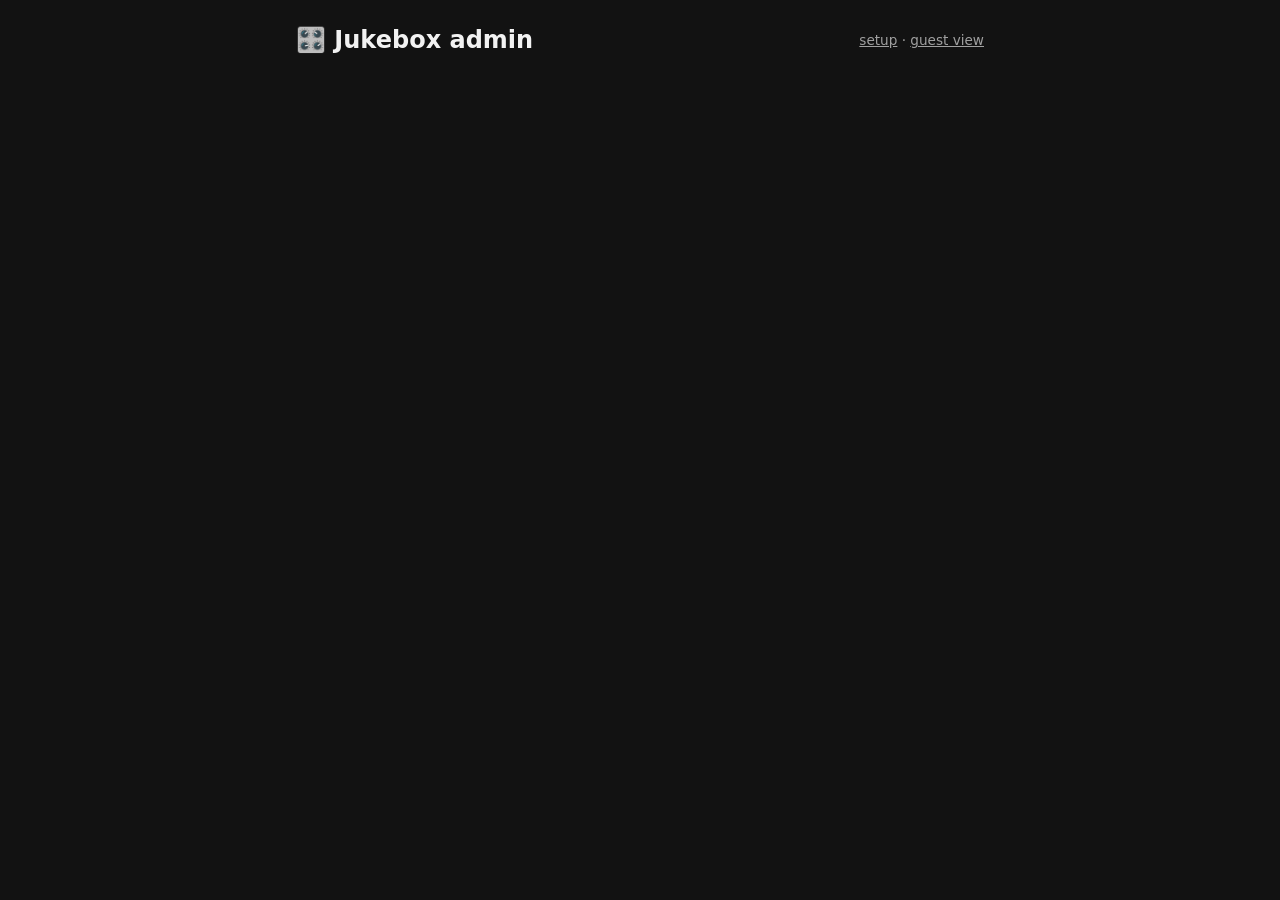
==== static/admin.html @ 83c5e772 "Split the volume slider into jukebox and fallback music volume Both can be changed at any time; the " ====
<!doctype html>
<html lang="en">
<head>
  <meta charset="utf-8">
  <meta name="viewport" content="width=device-width, initial-scale=1">
  <title>Jukebox Admin</title>
  <link rel="icon" type="image/png" sizes="32x32" href="/static/icon-32.png">
  <link rel="icon" type="image/png" sizes="192x192" href="/static/icon-192.png">
  <link rel="apple-touch-icon" href="/static/icon-180.png">
  <link rel="stylesheet" href="/static/style.css">
</head>
<body>
<main>
  <h1>🎛️ Jukebox admin <small><a href="/setup" class="muted">setup</a> · <a href="/" class="muted">guest view</a></small></h1>

  <section id="login" class="card hidden">
    <form id="login-form" class="row">
      <input id="password" type="password" placeholder="Admin password" required autocomplete="current-password">
      <button type="submit">Log in</button>
    </form>
  </section>

  <div id="panel" class="hidden">
    <section class="card">
      <div id="spotify-status"></div>
      <div class="row" style="margin-top:12px;flex-wrap:wrap">
        <button id="play-next" class="secondary">▶ Play next now</button>
        <button id="skip" class="secondary">⏭ Skip</button>
        <button id="logout" class="link" style="margin-left:auto">Log out</button>
      </div>
      <div id="volume-box" class="volume hidden">
        <p id="volume-unavailable" class="help hidden">The jukebox can't change the volume on this device.</p>
        <label for="volume">Volume <strong id="volume-value"></strong>
          <span class="help">Jukebox songs play at this volume.</span></label>
        <input id="volume" type="range" min="0" max="100">
        <label for="pause-volume">Fallback music volume <strong id="pause-volume-value"></strong>
          <span id="pause-volume-help" class="help"></span></label>
        <input id="pause-volume" type="range" min="0" max="100">
      </div>
    </section>

    <section class="card" style="margin-top:12px">
      <div class="row" style="flex-wrap:wrap">
        <span class="muted">Guest link:</span>
        <strong id="share-url" style="color:var(--accent)"></strong>
        <button id="copy-url" class="secondary">Copy</button>
        <a href="/share" target="_blank"><button class="secondary">QR code / TV screen</button></a>
      </div>
      <p id="share-alt" class="muted" style="margin:8px 0 0;font-size:0.85rem"></p>
    </section>

    <div class="tabs" style="margin-top:16px">
      <button data-tab="queue" class="active">Queue</button>
      <button data-tab="settings">Settings</button>
      <button data-tab="users">Users</button>
      <button data-tab="history">History</button>
    </div>

    <section id="tab-queue">
      <ul id="queue" class="tracks"></ul>
      <p id="queue-empty" class="muted hidden">The queue is empty.</p>
    </section>

    <section id="tab-settings" class="card hidden">
      <form id="settings-form" class="settings"></form>
    </section>

    <section id="tab-users" class="card hidden">
      <table>
        <thead><tr><th>Name</th><th>In queue</th><th>Total added</th><th></th></tr></thead>
        <tbody id="users"></tbody>
      </table>
    </section>

    <section id="tab-history" class="card hidden">
      <table>
        <thead><tr><th>Song</th><th>Added by</th><th>Added</th><th>Status</th></tr></thead>
        <tbody id="history"></tbody>
      </table>
    </section>
  </div>
</main>
<div id="toast" class="hidden"></div>
<script src="/static/common.js"></script>
<script src="/static/admin.js"></script>
</body>
</html>
---- static/style.css ----
:root {
  --bg: #121212;
  --surface: #1e1e1e;
  --surface-2: #2a2a2a;
  --text: #f2f2f2;
  --muted: #a0a0a0;
  --accent: #1db954;
  --accent-text: #0b0b0b;
  --danger: #e5534b;
  --radius: 10px;
}

* { box-sizing: border-box; }

body {
  margin: 0;
  background: var(--bg);
  color: var(--text);
  font: 15px/1.4 system-ui, -apple-system, "Segoe UI", Roboto, sans-serif;
}

main { max-width: 720px; margin: 0 auto; padding: 16px; }

h1 { font-size: 1.5rem; margin: 8px 0 16px; display: flex; align-items: center; gap: 8px; }
h1 small { font-size: 0.85rem; color: var(--muted); font-weight: normal; margin-left: auto; }
h2 { font-size: 1.05rem; margin: 24px 0 8px; color: var(--muted); text-transform: uppercase; letter-spacing: 0.05em; }

button, input, select { font: inherit; }

button {
  background: var(--accent);
  color: var(--accent-text);
  border: 0;
  border-radius: 999px;
  padding: 8px 16px;
  font-weight: 600;
  cursor: pointer;
}
button:disabled { opacity: 0.5; cursor: default; }
button.secondary { background: var(--surface-2); color: var(--text); }
button.danger { background: transparent; color: var(--danger); padding: 6px 10px; }
button.link { background: none; color: var(--muted); padding: 0; font-weight: normal; text-decoration: underline; }

input[type="text"], input[type="password"], input[type="search"], input[type="number"] {
  width: 100%;
  background: var(--surface-2);
  color: var(--text);
  border: 1px solid transparent;
  border-radius: var(--radius);
  padding: 10px 12px;
}
input:focus { outline: none; border-color: var(--accent); }
input[type="number"] { width: 90px; }
select {
  background: var(--surface-2); color: var(--text); border: 1px solid transparent;
  border-radius: var(--radius); padding: 8px 10px; max-width: 55%;
}

.card { background: var(--surface); border-radius: var(--radius); padding: 16px; }
.muted { color: var(--muted); }
.hidden { display: none !important; }
.row { display: flex; gap: 8px; align-items: center; }

/* Now playing */
.now { display: flex; gap: 16px; align-items: center; }
.now img { width: 96px; height: 96px; border-radius: 6px; object-fit: cover; flex-shrink: 0; }
.now .title { font-size: 1.15rem; font-weight: 600; }
.progress { height: 4px; background: var(--surface-2); border-radius: 2px; margin-top: 10px; overflow: hidden; }
.progress div { height: 100%; background: var(--accent); width: 0; }

/* Track lists */
.tracks { list-style: none; margin: 0; padding: 0; }
.tracks li {
  display: flex; align-items: center; gap: 12px;
  padding: 8px; border-radius: var(--radius);
}
.tracks li:nth-child(odd) { background: var(--surface); }
.tracks img, .tracks .noart { width: 44px; height: 44px; border-radius: 4px; object-fit: cover; flex-shrink: 0; background: var(--surface-2); }
.tracks .pos { width: 22px; text-align: right; color: var(--muted); flex-shrink: 0; }
.tracks .info { flex: 1; min-width: 0; }
.tracks .info > div { white-space: nowrap; overflow: hidden; text-overflow: ellipsis; }
.tracks .sub { color: var(--muted); font-size: 0.9rem; }
.tracks .actions { display: flex; gap: 4px; flex-shrink: 0; }
.tracks li.mine { box-shadow: inset 3px 0 0 var(--accent); }

.badge {
  display: inline-block; font-size: 0.75rem; padding: 1px 8px; border-radius: 999px;
  background: var(--surface-2); color: var(--muted); margin-left: 4px; vertical-align: middle;
}
.badge:empty { display: none; }
.badge.accent { background: var(--accent); color: var(--accent-text); }
.badge.danger { background: var(--danger); color: #fff; }

.who { color: var(--accent); }

/* Toast */
#toast {
  position: fixed; left: 50%; bottom: 24px; transform: translateX(-50%);
  background: var(--surface-2); color: var(--text); padding: 10px 18px; border-radius: var(--radius);
  box-shadow: 0 4px 20px rgba(0, 0, 0, 0.5); max-width: calc(100% - 32px); z-index: 10;
}
#toast.error { background: var(--danger); color: #fff; }

/* Admin */
.tabs { display: flex; gap: 4px; flex-wrap: wrap; margin-bottom: 12px; }
.tabs button { background: var(--surface-2); color: var(--text); }
.tabs button.active { background: var(--accent); color: var(--accent-text); }

.volume { margin-top: 14px; }
.volume .help { display: block; color: var(--muted); font-size: 0.85rem; }
.volume label { display: block; margin-top: 10px; }
.volume input[type="range"] { width: 100%; margin: 6px 0 0; accent-color: var(--accent); }
.settings { display: grid; gap: 14px; }
.setting { display: flex; justify-content: space-between; align-items: center; gap: 16px; }
.setting label { flex: 1; }
.setting .help { display: block; color: var(--muted); font-size: 0.85rem; }
.setting input[type="checkbox"] { width: 20px; height: 20px; accent-color: var(--accent); }

table { width: 100%; border-collapse: collapse; }
th, td { text-align: left; padding: 8px 6px; border-bottom: 1px solid var(--surface-2); }
th { color: var(--muted); font-weight: normal; font-size: 0.85rem; }
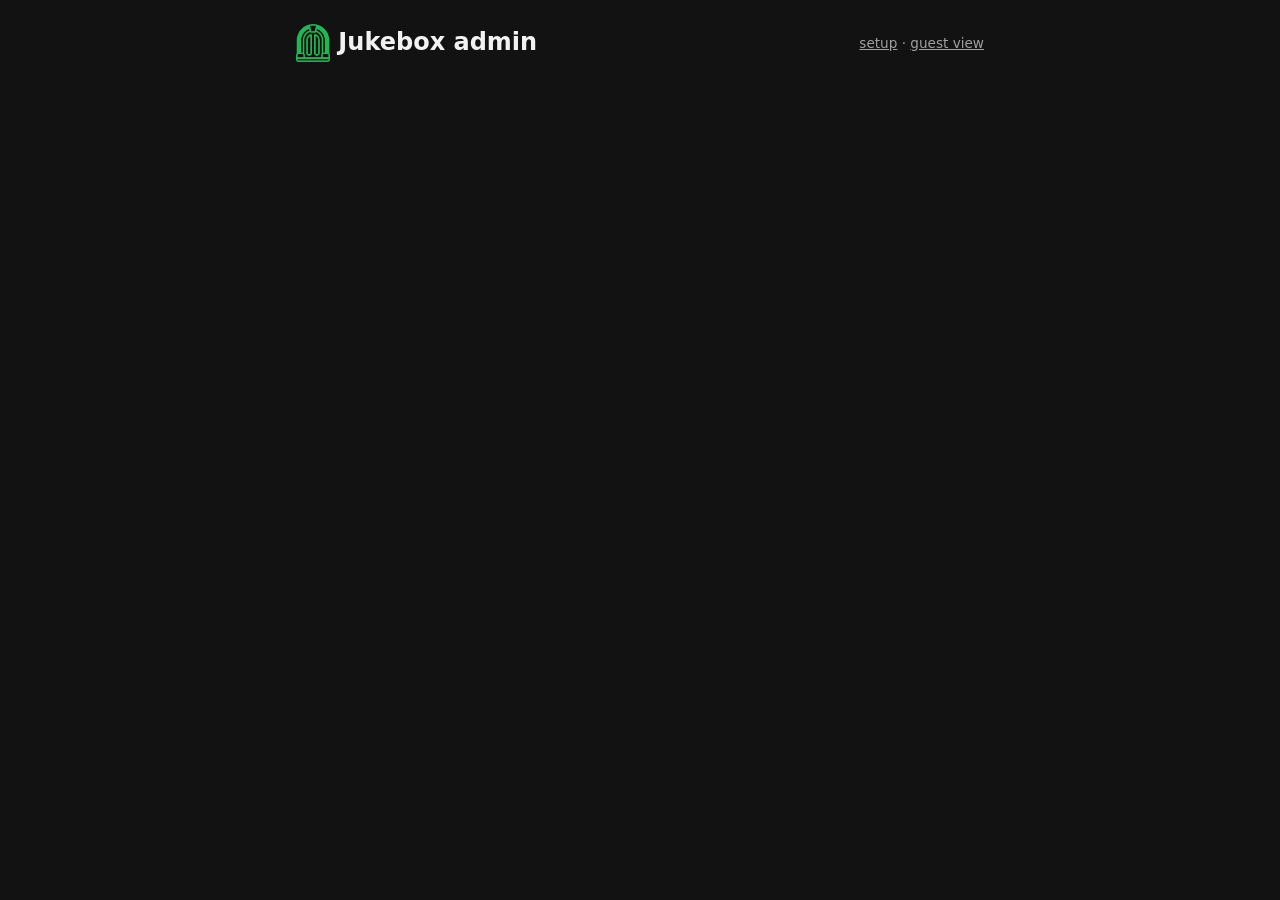
==== commit f17e13fd: "Show the jukebox logo in the page headers The guest, admin, setup and TV pages now show the jukebox " ====
--- a/static/admin.html
+++ b/static/admin.html
@@ -4,14 +4,14 @@
   <meta charset="utf-8">
   <meta name="viewport" content="width=device-width, initial-scale=1">
   <title>Jukebox Admin</title>
-  <link rel="icon" type="image/png" sizes="32x32" href="/static/icon-32.png">
-  <link rel="icon" type="image/png" sizes="192x192" href="/static/icon-192.png">
-  <link rel="apple-touch-icon" href="/static/icon-180.png">
+  <link rel="icon" href="/favicon.ico" sizes="16x16 32x32 48x48">
+  <link rel="icon" href="/static/icon-192.png" type="image/png" sizes="192x192">
+  <link rel="apple-touch-icon" href="/static/apple-touch-icon.png">
   <link rel="stylesheet" href="/static/style.css">
 </head>
 <body>
 <main>
-  <h1>🎛️ Jukebox admin <small><a href="/setup" class="muted">setup</a> · <a href="/" class="muted">guest view</a></small></h1>
+  <h1><img class="logo" src="/static/logo.png" alt=""> Jukebox admin <small><a href="/setup" class="muted">setup</a> · <a href="/" class="muted">guest view</a></small></h1>
 
   <section id="login" class="card hidden">
     <form id="login-form" class="row">
@@ -27,15 +27,6 @@
         <button id="play-next" class="secondary">▶ Play next now</button>
         <button id="skip" class="secondary">⏭ Skip</button>
         <button id="logout" class="link" style="margin-left:auto">Log out</button>
-      </div>
-      <div id="volume-box" class="volume hidden">
-        <p id="volume-unavailable" class="help hidden">The jukebox can't change the volume on this device.</p>
-        <label for="volume">Volume <strong id="volume-value"></strong>
-          <span class="help">Jukebox songs play at this volume.</span></label>
-        <input id="volume" type="range" min="0" max="100">
-        <label for="pause-volume">Fallback music volume <strong id="pause-volume-value"></strong>
-          <span id="pause-volume-help" class="help"></span></label>
-        <input id="pause-volume" type="range" min="0" max="100">
       </div>
     </section>
 
--- a/static/style.css
+++ b/static/style.css
@@ -22,6 +22,7 @@
 main { max-width: 720px; margin: 0 auto; padding: 16px; }
 
 h1 { font-size: 1.5rem; margin: 8px 0 16px; display: flex; align-items: center; gap: 8px; }
+h1 .logo { height: 1.6em; width: auto; flex-shrink: 0; }
 h1 small { font-size: 0.85rem; color: var(--muted); font-weight: normal; margin-left: auto; }
 h2 { font-size: 1.05rem; margin: 24px 0 8px; color: var(--muted); text-transform: uppercase; letter-spacing: 0.05em; }
 
@@ -106,10 +107,6 @@
 .tabs button { background: var(--surface-2); color: var(--text); }
 .tabs button.active { background: var(--accent); color: var(--accent-text); }
 
-.volume { margin-top: 14px; }
-.volume .help { display: block; color: var(--muted); font-size: 0.85rem; }
-.volume label { display: block; margin-top: 10px; }
-.volume input[type="range"] { width: 100%; margin: 6px 0 0; accent-color: var(--accent); }
 .settings { display: grid; gap: 14px; }
 .setting { display: flex; justify-content: space-between; align-items: center; gap: 16px; }
 .setting label { flex: 1; }
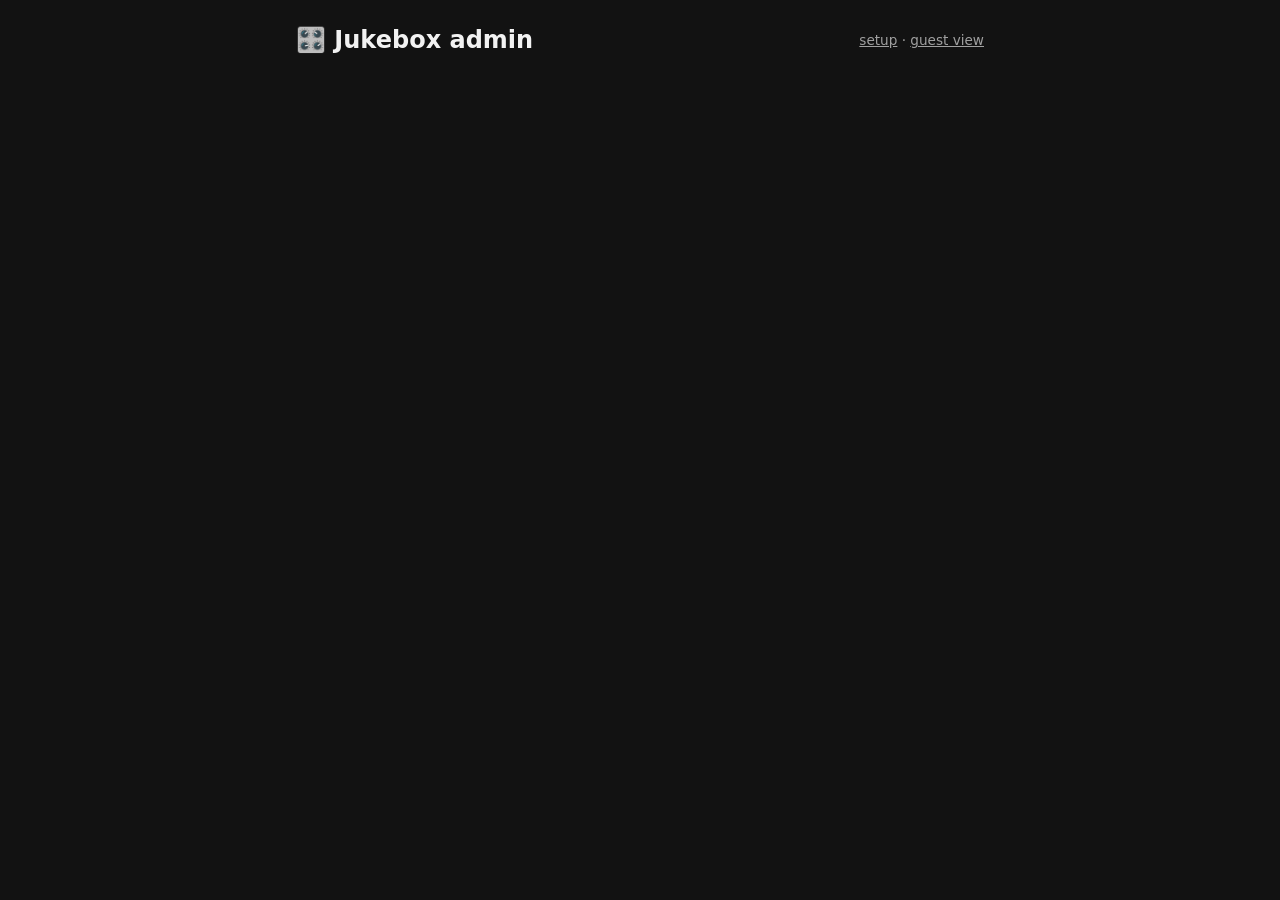
==== commit c591020c: "Merge pull request #3 from Adermark/feature/auto-mode-volume Volume sliders, quieter fallback music " ====
--- a/static/admin.html
+++ b/static/admin.html
@@ -4,14 +4,14 @@
   <meta charset="utf-8">
   <meta name="viewport" content="width=device-width, initial-scale=1">
   <title>Jukebox Admin</title>
-  <link rel="icon" href="/favicon.ico" sizes="16x16 32x32 48x48">
-  <link rel="icon" href="/static/icon-192.png" type="image/png" sizes="192x192">
-  <link rel="apple-touch-icon" href="/static/apple-touch-icon.png">
+  <link rel="icon" type="image/png" sizes="32x32" href="/static/icon-32.png">
+  <link rel="icon" type="image/png" sizes="192x192" href="/static/icon-192.png">
+  <link rel="apple-touch-icon" href="/static/icon-180.png">
   <link rel="stylesheet" href="/static/style.css">
 </head>
 <body>
 <main>
-  <h1><img class="logo" src="/static/logo.png" alt=""> Jukebox admin <small><a href="/setup" class="muted">setup</a> · <a href="/" class="muted">guest view</a></small></h1>
+  <h1>🎛️ Jukebox admin <small><a href="/setup" class="muted">setup</a> · <a href="/" class="muted">guest view</a></small></h1>
 
   <section id="login" class="card hidden">
     <form id="login-form" class="row">
@@ -27,6 +27,15 @@
         <button id="play-next" class="secondary">▶ Play next now</button>
         <button id="skip" class="secondary">⏭ Skip</button>
         <button id="logout" class="link" style="margin-left:auto">Log out</button>
+      </div>
+      <div id="volume-box" class="volume hidden">
+        <p id="volume-unavailable" class="help hidden">The jukebox can't change the volume on this device.</p>
+        <label for="volume">Volume <strong id="volume-value"></strong>
+          <span class="help">Jukebox songs play at this volume.</span></label>
+        <input id="volume" type="range" min="0" max="100">
+        <label for="pause-volume">Fallback music volume <strong id="pause-volume-value"></strong>
+          <span id="pause-volume-help" class="help"></span></label>
+        <input id="pause-volume" type="range" min="0" max="100">
       </div>
     </section>
 
--- a/static/style.css
+++ b/static/style.css
@@ -22,7 +22,6 @@
 main { max-width: 720px; margin: 0 auto; padding: 16px; }
 
 h1 { font-size: 1.5rem; margin: 8px 0 16px; display: flex; align-items: center; gap: 8px; }
-h1 .logo { height: 1.6em; width: auto; flex-shrink: 0; }
 h1 small { font-size: 0.85rem; color: var(--muted); font-weight: normal; margin-left: auto; }
 h2 { font-size: 1.05rem; margin: 24px 0 8px; color: var(--muted); text-transform: uppercase; letter-spacing: 0.05em; }
 
@@ -107,6 +106,10 @@
 .tabs button { background: var(--surface-2); color: var(--text); }
 .tabs button.active { background: var(--accent); color: var(--accent-text); }
 
+.volume { margin-top: 14px; }
+.volume .help { display: block; color: var(--muted); font-size: 0.85rem; }
+.volume label { display: block; margin-top: 10px; }
+.volume input[type="range"] { width: 100%; margin: 6px 0 0; accent-color: var(--accent); }
 .settings { display: grid; gap: 14px; }
 .setting { display: flex; justify-content: space-between; align-items: center; gap: 16px; }
 .setting label { flex: 1; }
